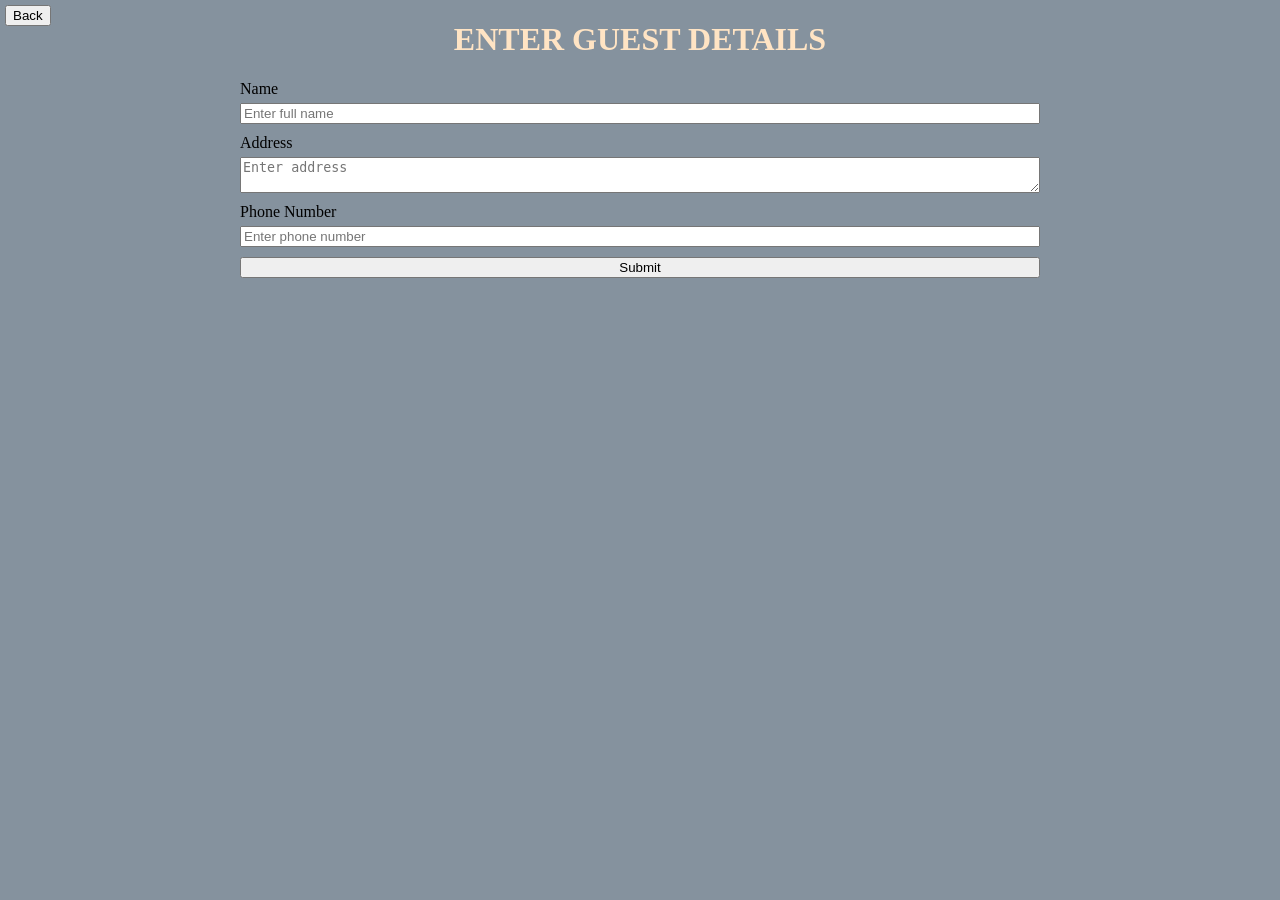
==== guest.html @ 0d0ba1c0 "fixed back button" ====
<!DOCTYPE html>
<html>

<head>
  <title>Add Guest</title>
  <link rel="icon" type="image/x-icon"
    href="https://www.freepnglogos.com/uploads/hotel-logo-png/hotel-bed-human-symbol-with-map-icon-download-29.png">
  <link href="style.css" rel="stylesheet" type="text/css" />
</head>

<body style="background-color: #85929E;">
  <div class="bg-image"></div> 
  <div class="bg-text">
    <h1 style="text-align: center; color: bisque;">
      ENTER GUEST DETAILS
    </h1>
    <a href="index.html">
      <button style="position: absolute; top:5px; left: 5px; " class="button">
        Back
      </button>
    </a>
      <form method="post" action="guest.php"
        style="display: flex; flex-direction: column; max-width: 800px; margin: 10px auto;">
        <label>
          Name
        </label>
        <input type="text" placeholder="Enter full name" style="margin: 5px 0 10px 0;" name="name" />
        <label>
          Address
        </label>
        <textarea placeholder="Enter address" style="margin: 5px 0 10px 0;" name="address"></textarea>
        <label>
          Phone Number
        </label>
        <input type="number" placeholder="Enter phone number" style="margin: 5px 0 10px 0;" name="phone" />
        <button class="button">
          Submit
        </button>
      </form>
  </div>
</body>
<!--
  <script type="text/javascript">
  console.log("Hotel input")
  const form = document.getElementsByTagName("form")[0]

  const handleSubmit = (e) => {
    e.preventDefault()
    const formData = new FormData(form);
    const guest = {
      name: formData.get("name"),
      city: formData.get("address"),
      phone: formData.get("phone"),
    }
    console.log(guest)
  }

  form.addEventListener("submit", handleSubmit)

</script>
  -->

</html>
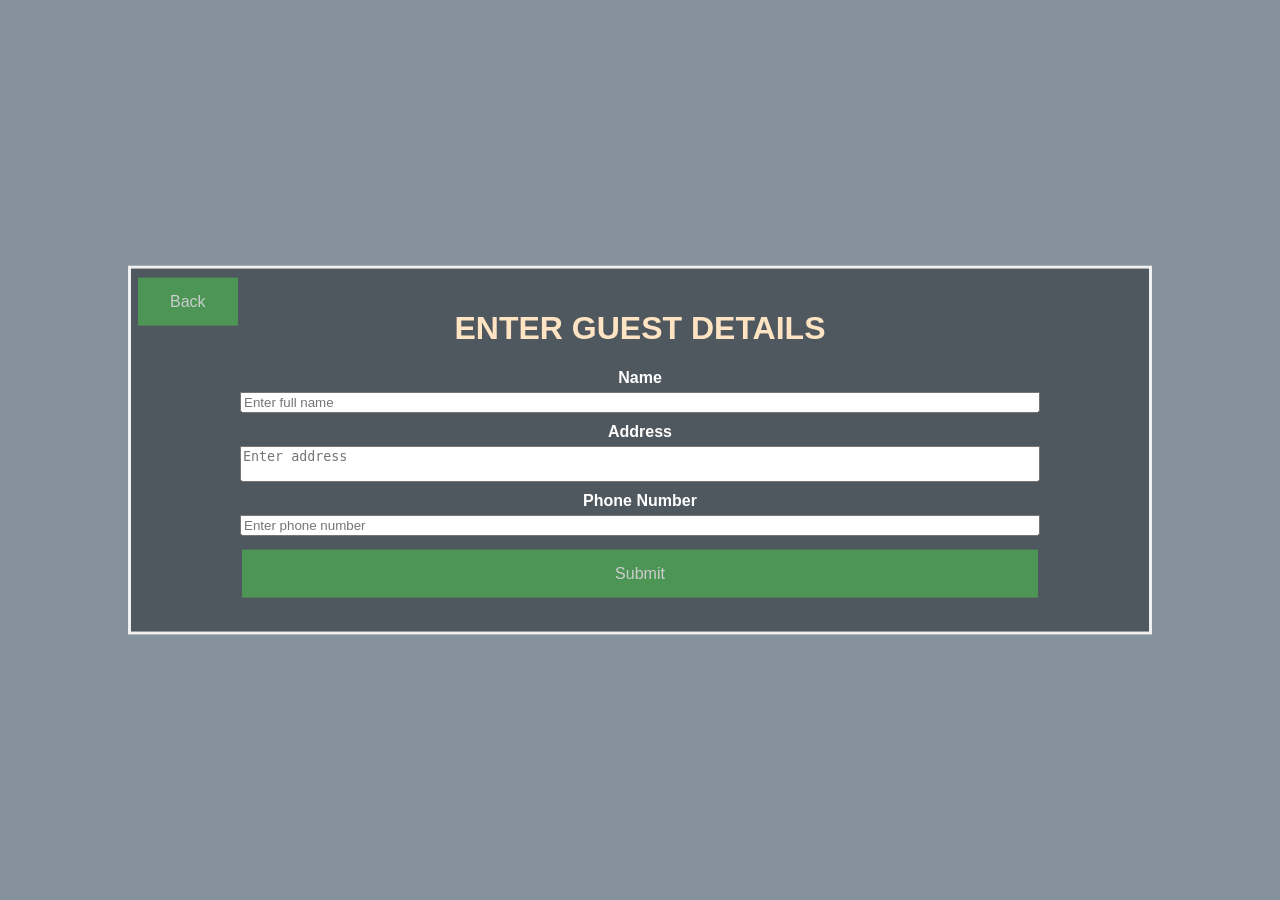
==== commit b77865b3: "Updated pg_query_params" ====
--- a/guest.html
+++ b/guest.html
@@ -28,7 +28,7 @@
         <label>
           Address
         </label>
-        <textarea placeholder="Enter address" style="margin: 5px 0 10px 0;" name="address"></textarea>
+        <textarea placeholder="Enter address" style="margin: 5px 0 10px 0;" name="address"; ></textarea>
         <label>
           Phone Number
         </label>
--- a/style.css
+++ b/style.css
@@ -0,0 +1,68 @@
+body,
+		html {
+			height: 100%;
+			margin: 0;
+			font-family: Arial, Helvetica, sans-serif;
+		}
+
+		* {
+			box-sizing: border-box;
+		}
+
+		.bg-image {
+			
+			background-image: url("https://images7.alphacoders.com/362/362619.jpg");
+
+			filter: blur(8px);
+			-webkit-filter: blur(8px);
+
+			
+			height: 100%;
+
+			
+			background-position: center;
+			background-repeat: no-repeat;
+			background-size: cover;
+		}
+
+		
+		.bg-text {
+			background-color: rgb(0, 0, 0);
+			background-color: rgba(0, 0, 0, 0.4);
+			color: white;
+			font-weight: bold;
+			border: 3px solid #f1f1f1;
+			position: absolute;
+			top: 50%;
+			left: 50%;
+			transform: translate(-50%, -50%);
+			z-index: 2;
+			width: 80%;
+			padding: 20px;
+			text-align: center;
+		}
+
+		.button {
+			background-color: #4CAF50;
+			border: none;
+			color: white;
+			padding: 15px 32px;
+			text-align: center;
+			text-decoration: none;
+			display: inline-block;
+			font-size: 16px;
+			margin: 4px 2px;
+			cursor: pointer;
+			-webkit-transition-duration: 0.4s;
+			transition-duration: 0.4s;
+      opacity: 0.7;
+			
+		}
+    .button:hover {
+      transform: scale(1.05);
+      box-shadow: 0 12px 16px 0 rgba(0,0,0,0.24), 0 17px 50px 0 rgba(0,0,0,0.19);
+      opacity: 1;
+    }
+textarea {
+   resize: none;
+}
